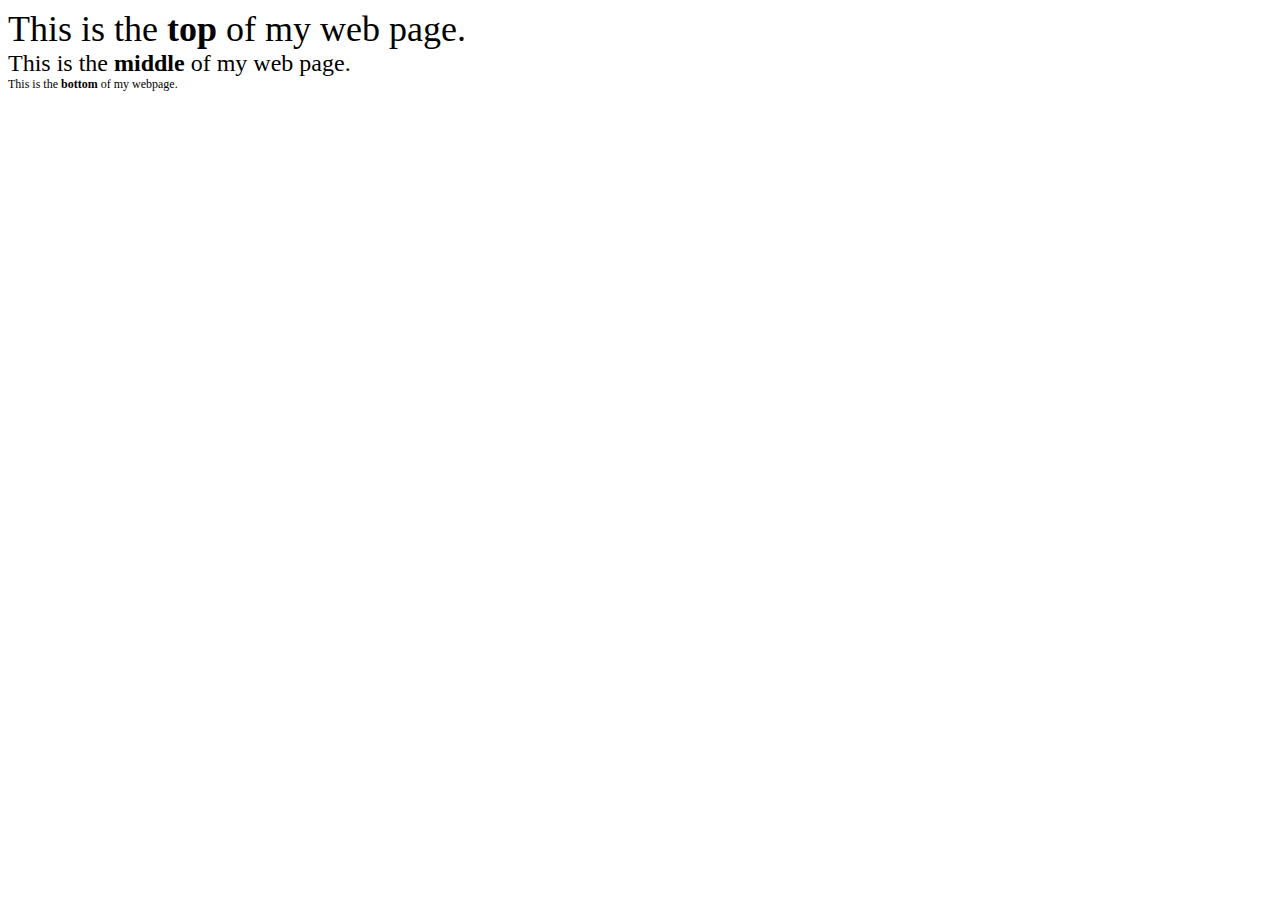
==== div_span.html @ 88cd0f80 "added div_span.html" ====
<!DOCTYPE html>
<html>
  <head>
    <title>Font Web page!</title>
    <style>
    #top {
      font-size: 36px;
    }
    #middle {
      font-size: 24px;
    }
    #bottom {
      font-size: 12px;
    }
    .name {
      font-weight: bold;
    }
    </style>
  </head>
  <body>
    <div id="top">
    This is the <span class="name">top</span> of my web page.
    </div>
    <div id="middle">
      This is the <span class="name">middle</span> of my web page.
    </div>
    <div id="bottom">
      This is the <span class="name">bottom</span> of my webpage.
    </div>
  </body>
</html>
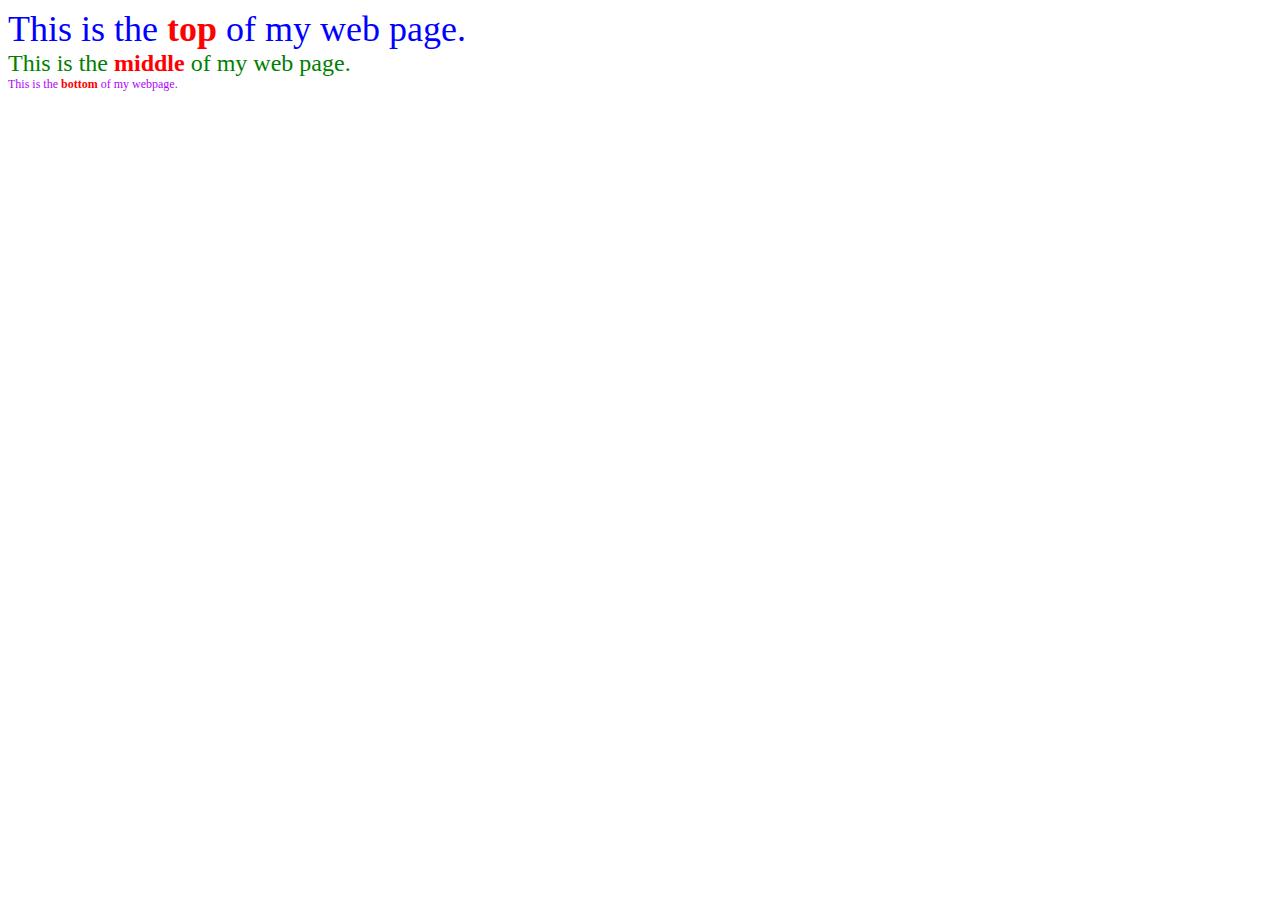
==== commit 274ac106: "added colors to div_span.html" ====
--- a/div_span.html
+++ b/div_span.html
@@ -5,15 +5,19 @@
     <style>
     #top {
       font-size: 36px;
+      color: blue;
     }
     #middle {
       font-size: 24px;
+      color: green;
     }
     #bottom {
       font-size: 12px;
+      color: #ad03fc;
     }
     .name {
       font-weight: bold;
+      color: red;
     }
     </style>
   </head>
